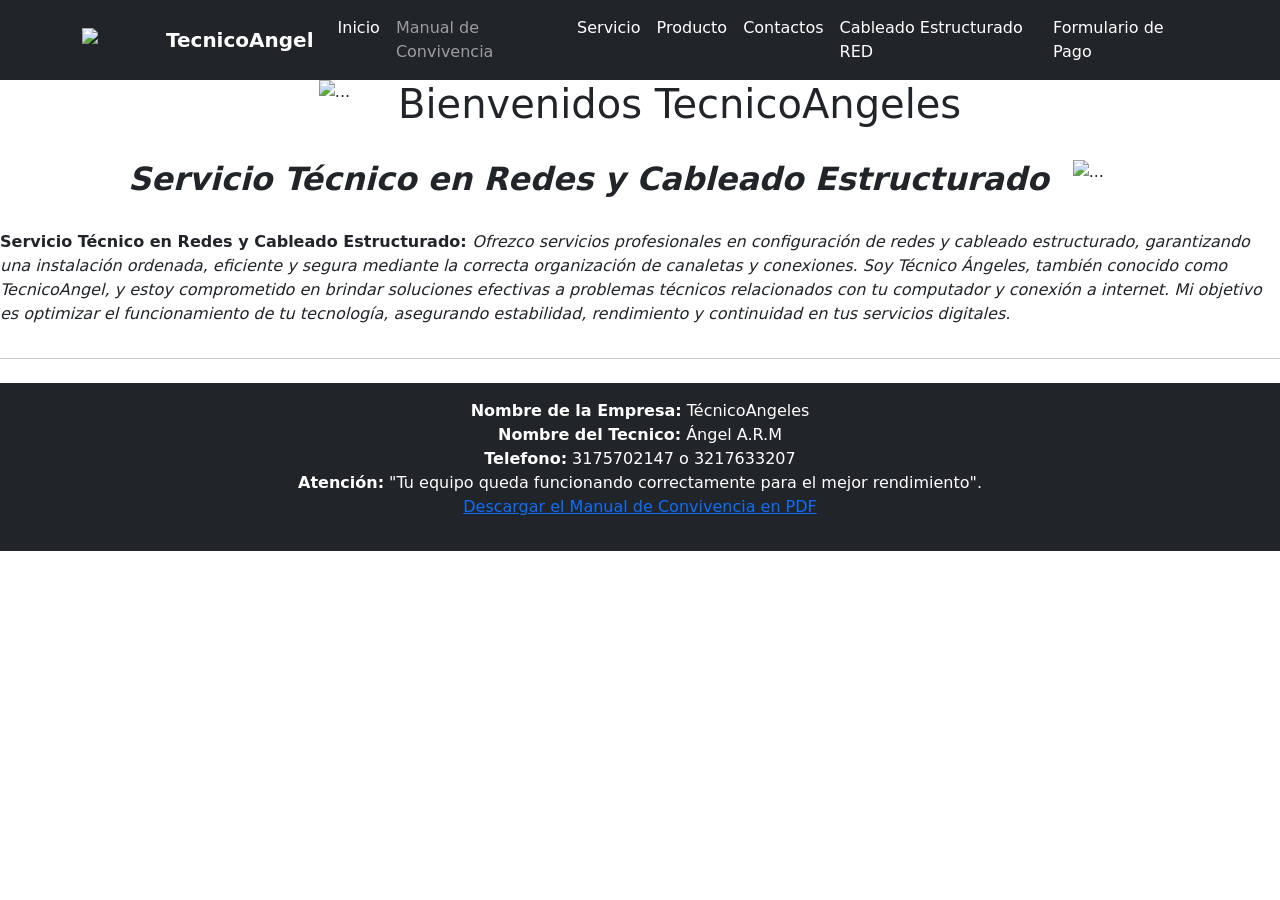
==== Cableado Estructurado RED.html @ a5ed2d07 "los primeros archivos" ====
<!DOCTYPE html>
<html lang="en">

<head>
    <meta charset="UTF-8">
    <meta name="viewport" content="width=device-width, initial-scale=1.0">
    <title>Cableado Estructurado RED</title>
    <link rel="stylesheet" href="styles/styles.css">
    <link href="https://cdn.jsdelivr.net/npm/bootstrap@5.3.8/dist/css/bootstrap.min.css" rel="stylesheet"
        integrity="sha384-sRIl4kxILFvY47J16cr9ZwB07vP4J8+LH7qKQnuqkuIAvNWLzeN8tE5YBujZqJLB" crossorigin="anonymous">
</head>

<body>
    <nav class="navbar navbar-expand-lg navbar-dark bg-dark sticky-top">
        <div class="container">
            <img src="imgA/Logo.png" alt="logo" width="90">
            <a class="navbar-brand fw-bold" href="index.html">TecnicoAngel</a>
            <button class="navbar-toggler" type="button" data-bs-toggle="collapse" data-bs-target="#navbarNav">
                <span class="navbar-toggler-icon"></span>
            </button>
            <div class="collapse navbar-collapse" id="navbarNav">
                <ul class="navbar-nav ms-auto">
                    <li class="nav-item"><a class="nav-link active" href="index.html">Inicio</a></li>
                    <li class="nav-item"><a class="nav-link" href="Manual de Convivencia.html">Manual de
                            Convivencia</a>
                    </li>
                    <li class="nav-item"><a class="nav-link active" href="Servicio.html">Servicio</a></li>
                    <li class="nav-item"><a class="nav-link active" href="Producto.html">Producto</a></li>
                    <li class="nav-item"><a class="nav-link active" href="contactos.html">Contactos</a></li>
                    <li class="nav-item"><a class="nav-link active" href="Cableado Estructurado RED.html">Cableado
                            Estructurado RED</a></li>
                    <li class="nav-item"><a class="nav-link active"
                            href="Formulario para el cliente realice su pago .html">Formulario de Pago</a>
                    </li>
                </ul>
            </div>
        </div>
    </nav>

    <div class="d-flex flex-wrap justify-content-center gap-4">
        <div id="carouselExample" class="carousel slide">
            <div class="carousel-inner">
                <div class="carousel-item active">
                    <img src="imgA/1_cableado.jpg" class="d-block w-100" alt="...">
                </div>
                <div class="carousel-item">
                    <img src="imgA/2_cableado.jpg" class="d-block w-100" alt="...">
                </div>
                <div class="carousel-item">
                    <img src="imgA/3_cableado.jpg" class="d-block w-100" alt="...">
                </div>
            </div>
            <button class="carousel-control-prev" type="button" data-bs-target="#carouselExample" data-bs-slide="prev">
                <span class="carousel-control-prev-icon" aria-hidden="true"></span>
                <span class="visually-hidden">Previous</span>
            </button>
            <button class="carousel-control-next" type="button" data-bs-target="#carouselExample" data-bs-slide="next">
                <span class="carousel-control-next-icon" aria-hidden="true"></span>
                <span class="visually-hidden">Next</span>
            </button>
        </div>
        <br>
        <h1 class="T_02">Bienvenidos TecnicoAngeles</h1>
        <h2 class="T_02"><strong><em>Servicio Técnico en Redes y Cableado Estructurado</em></strong></h2>

        <div id="carouselExampleSlidesOnly" class="carousel slide" data-bs-ride="carousel">
            <div class="carousel-inner">
                <div class="carousel-item active">
                    <img src="imgA/folleto.png" class="d-block w-100" alt="...">
                </div>
            </div>
        </div>
        <br>
        <hr>
        <p class="P_01"><strong>Servicio Técnico en Redes y Cableado Estructurado: </strong><em>Ofrezco servicios
                profesionales en
                configuración de redes y cableado estructurado, garantizando una
                instalación ordenada, eficiente y segura mediante la correcta organización de canaletas y conexiones.

                Soy Técnico Ángeles, también conocido como TecnicoAngel, y estoy comprometido en brindar soluciones
                efectivas a
                problemas técnicos relacionados con tu computador y conexión a internet.

                Mi objetivo es optimizar el funcionamiento de tu tecnología, asegurando estabilidad, rendimiento y
                continuidad
                en tus servicios digitales.
            </em></p>
    </div>































    <hr>
    <footer class="bg-dark text-white text-center p-3 mt-4">
        <p><strong>Nombre de la Empresa:</strong> TécnicoAngeles <br>
            <strong>Nombre del Tecnico:</strong> Ángel A.R.M <br>
            <strong>Telefono:</strong> 3175702147 o 3217633207 <br>
            <strong>Atención:</strong> "Tu equipo queda funcionando correctamente para el mejor rendimiento". <br>
            <a href="docs/Manual_de_Convivencia_TecnicoAngeles_Completo.pdf" download>Descargar el Manual de
                Convivencia
                en PDF</a>
        </p>

    </footer>
    <script src="https://cdn.jsdelivr.net/npm/bootstrap@5.3.8/dist/js/bootstrap.bundle.min.js"
        integrity="sha384-FKyoEForCGlyvwx9Hj09JcYn3nv7wiPVlz7YYwJrWVcXK/BmnVDxM+D2scQbITxI"
        crossorigin="anonymous"></script>
</body>

</html>
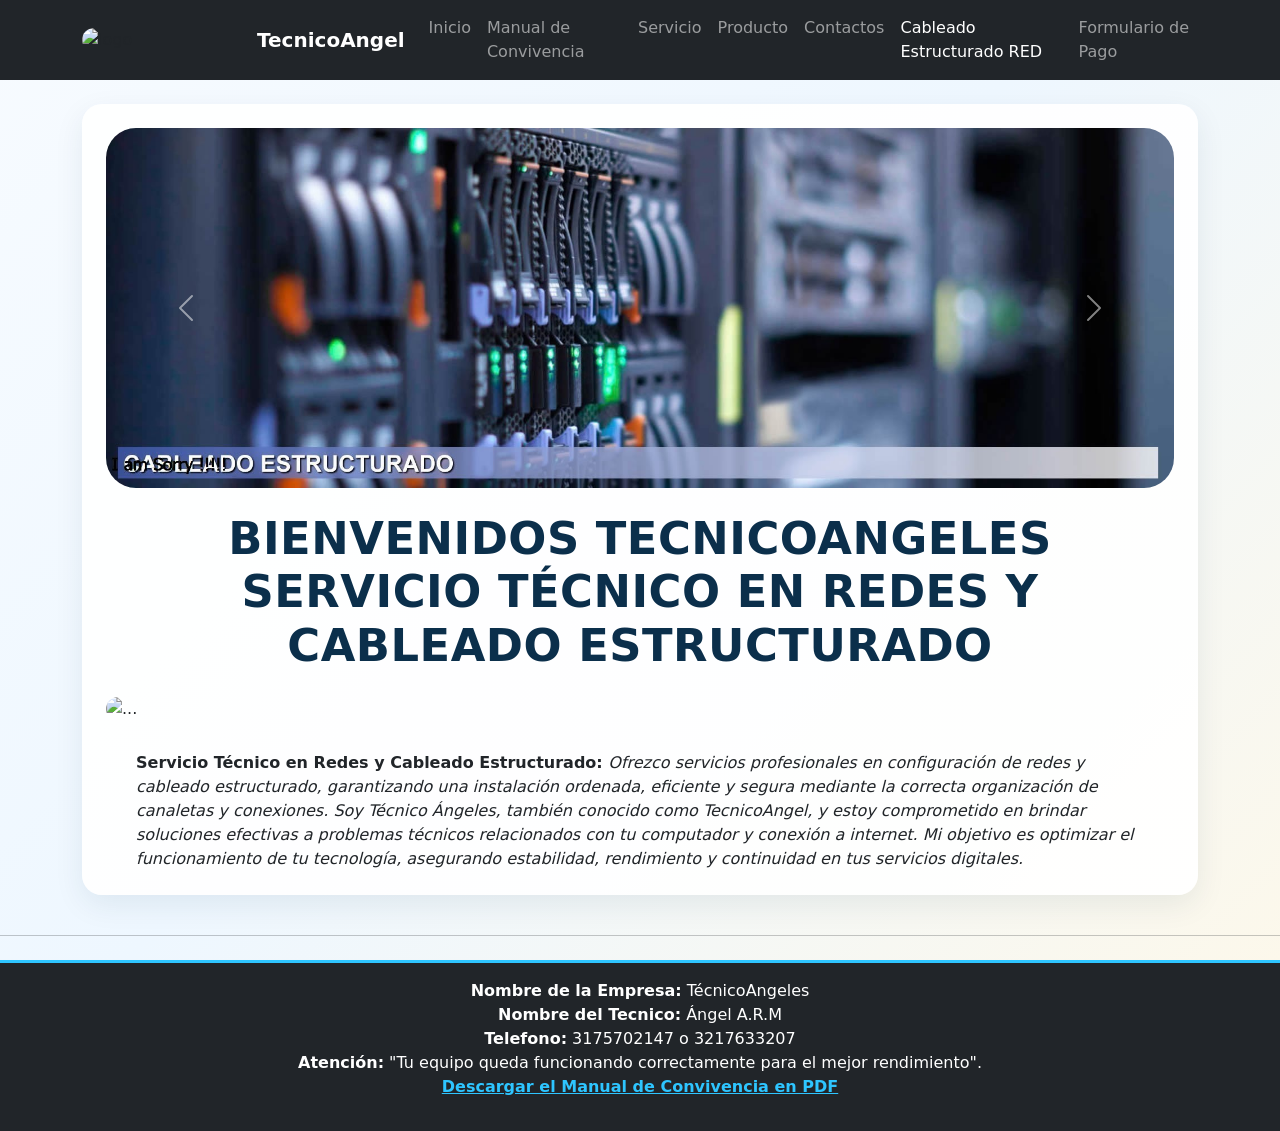
==== commit 57f8646b: "los primeros archivos" ====
--- a/Cableado Estructurado RED.html
+++ b/Cableado Estructurado RED.html
@@ -13,79 +13,63 @@
 <body>
     <nav class="navbar navbar-expand-lg navbar-dark bg-dark sticky-top">
         <div class="container">
-            <img src="imgA/Logo.png" alt="logo" width="90">
+            <img src="imgA/Logo.png" alt="logo" width="90" class="me-2">
             <a class="navbar-brand fw-bold" href="index.html">TecnicoAngel</a>
             <button class="navbar-toggler" type="button" data-bs-toggle="collapse" data-bs-target="#navbarNav">
                 <span class="navbar-toggler-icon"></span>
             </button>
             <div class="collapse navbar-collapse" id="navbarNav">
                 <ul class="navbar-nav ms-auto">
-                    <li class="nav-item"><a class="nav-link active" href="index.html">Inicio</a></li>
-                    <li class="nav-item"><a class="nav-link" href="Manual de Convivencia.html">Manual de
-                            Convivencia</a>
-                    </li>
-                    <li class="nav-item"><a class="nav-link active" href="Servicio.html">Servicio</a></li>
-                    <li class="nav-item"><a class="nav-link active" href="Producto.html">Producto</a></li>
-                    <li class="nav-item"><a class="nav-link active" href="contactos.html">Contactos</a></li>
-                    <li class="nav-item"><a class="nav-link active" href="Cableado Estructurado RED.html">Cableado
-                            Estructurado RED</a></li>
-                    <li class="nav-item"><a class="nav-link active"
-                            href="Formulario para el cliente realice su pago .html">Formulario de Pago</a>
-                    </li>
+                    <li class="nav-item"><a class="nav-link" href="index.html">Inicio</a></li>
+                    <li class="nav-item"><a class="nav-link" href="Manual de Convivencia.html">Manual de Convivencia</a></li>
+                    <li class="nav-item"><a class="nav-link" href="Servicio.html">Servicio</a></li>
+                    <li class="nav-item"><a class="nav-link" href="Producto.html">Producto</a></li>
+                    <li class="nav-item"><a class="nav-link" href="contactos.html">Contactos</a></li>
+                    <li class="nav-item"><a class="nav-link active" href="Cableado Estructurado RED.html">Cableado Estructurado RED</a></li>
+                    <li class="nav-item"><a class="nav-link" href="Formulario para el cliente realice su pago .html">Formulario de Pago</a></li>
                 </ul>
             </div>
         </div>
     </nav>
 
-    <div class="d-flex flex-wrap justify-content-center gap-4">
-        <div id="carouselExample" class="carousel slide">
-            <div class="carousel-inner">
-                <div class="carousel-item active">
-                    <img src="imgA/1_cableado.jpg" class="d-block w-100" alt="...">
+    <main class="container py-4">
+        <section class="page-shell p-4">
+            <div id="carouselExample" class="carousel slide rounded-4 overflow-hidden mb-4" data-bs-ride="carousel">
+                <div class="carousel-inner">
+                    <div class="carousel-item active">
+                        <img src="imgA/1_cableado.jpg" class="d-block w-100" alt="...">
+                    </div>
+                    <div class="carousel-item">
+                        <img src="imgA/2_cableado.jpg" class="d-block w-100" alt="...">
+                    </div>
+                    <div class="carousel-item">
+                        <img src="imgA/3_cableado.jpg" class="d-block w-100" alt="...">
+                    </div>
                 </div>
-                <div class="carousel-item">
-                    <img src="imgA/2_cableado.jpg" class="d-block w-100" alt="...">
-                </div>
-                <div class="carousel-item">
-                    <img src="imgA/3_cableado.jpg" class="d-block w-100" alt="...">
+                <button class="carousel-control-prev" type="button" data-bs-target="#carouselExample" data-bs-slide="prev">
+                    <span class="carousel-control-prev-icon" aria-hidden="true"></span>
+                    <span class="visually-hidden">Previous</span>
+                </button>
+                <button class="carousel-control-next" type="button" data-bs-target="#carouselExample" data-bs-slide="next">
+                    <span class="carousel-control-next-icon" aria-hidden="true"></span>
+                    <span class="visually-hidden">Next</span>
+                </button>
+            </div>
+
+            <h1 class="T_01 text-center">Bienvenidos TecnicoAngeles</h1>
+            <h2 class="T_01 mb-4">Servicio Técnico en Redes y Cableado Estructurado</h2>
+
+            <div id="carouselExampleSlidesOnly" class="carousel slide mb-4" data-bs-ride="carousel">
+                <div class="carousel-inner">
+                    <div class="carousel-item active">
+                        <img src="imgA/folleto.png" class="d-block w-100" alt="...">
+                    </div>
                 </div>
             </div>
-            <button class="carousel-control-prev" type="button" data-bs-target="#carouselExample" data-bs-slide="prev">
-                <span class="carousel-control-prev-icon" aria-hidden="true"></span>
-                <span class="visually-hidden">Previous</span>
-            </button>
-            <button class="carousel-control-next" type="button" data-bs-target="#carouselExample" data-bs-slide="next">
-                <span class="carousel-control-next-icon" aria-hidden="true"></span>
-                <span class="visually-hidden">Next</span>
-            </button>
-        </div>
-        <br>
-        <h1 class="T_02">Bienvenidos TecnicoAngeles</h1>
-        <h2 class="T_02"><strong><em>Servicio Técnico en Redes y Cableado Estructurado</em></strong></h2>
 
-        <div id="carouselExampleSlidesOnly" class="carousel slide" data-bs-ride="carousel">
-            <div class="carousel-inner">
-                <div class="carousel-item active">
-                    <img src="imgA/folleto.png" class="d-block w-100" alt="...">
-                </div>
-            </div>
-        </div>
-        <br>
-        <hr>
-        <p class="P_01"><strong>Servicio Técnico en Redes y Cableado Estructurado: </strong><em>Ofrezco servicios
-                profesionales en
-                configuración de redes y cableado estructurado, garantizando una
-                instalación ordenada, eficiente y segura mediante la correcta organización de canaletas y conexiones.
-
-                Soy Técnico Ángeles, también conocido como TecnicoAngel, y estoy comprometido en brindar soluciones
-                efectivas a
-                problemas técnicos relacionados con tu computador y conexión a internet.
-
-                Mi objetivo es optimizar el funcionamiento de tu tecnología, asegurando estabilidad, rendimiento y
-                continuidad
-                en tus servicios digitales.
-            </em></p>
-    </div>
+            <p class="P_01 mb-0"><strong>Servicio Técnico en Redes y Cableado Estructurado: </strong><em>Ofrezco servicios profesionales en configuración de redes y cableado estructurado, garantizando una instalación ordenada, eficiente y segura mediante la correcta organización de canaletas y conexiones. Soy Técnico Ángeles, también conocido como TecnicoAngel, y estoy comprometido en brindar soluciones efectivas a problemas técnicos relacionados con tu computador y conexión a internet. Mi objetivo es optimizar el funcionamiento de tu tecnología, asegurando estabilidad, rendimiento y continuidad en tus servicios digitales.</em></p>
+        </section>
+    </main>
 
 
 
--- a/styles/styles.css
+++ b/styles/styles.css
@@ -0,0 +1,200 @@
+:root {
+    --logo-dark: #0b2f4b;
+    --logo-blue: #0d6efd;
+    --logo-cyan: #2ec5ff;
+    --logo-gold: #f4b942;
+}
+
+body {
+    background: linear-gradient(135deg, #f7fbff 0%, #eef7ff 45%, #fef8e8 100%);
+    color: var(--logo-dark);
+    font-family: Arial, Helvetica, sans-serif;
+    margin: 0;
+}
+
+.page-shell {
+    background: rgba(255, 255, 255, 0.94);
+    border-radius: 1.25rem;
+    box-shadow: 0 10px 30px rgba(11, 47, 75, 0.08);
+}
+
+.product-card {
+    border: 1px solid rgba(13, 110, 253, 0.12) !important;
+    overflow: hidden;
+}
+
+.product-card img {
+    width: 100%;
+    height: 220px;
+    object-fit: cover;
+    border-radius: 0;
+}
+
+.T_01 {
+    margin: 0;
+    padding: 0;
+    text-align: center;
+    color: var(--logo-dark);
+    font-size: clamp(1.8rem, 4vw, 2.8rem);
+    font-weight: 800;
+    text-transform: uppercase;
+    letter-spacing: 0.5px;
+}
+
+.T_02 {
+    color: var(--logo-blue);
+    font-size: 50px;
+}
+
+.P_01 {
+    margin: 30px;
+}
+
+img {
+    border-radius: 30px;
+    width: 200px;
+}
+
+.service-hero {
+    background: rgba(255, 255, 255, 0.92);
+    border: 1px solid rgba(13, 110, 253, 0.12);
+}
+
+.service-hero__text {
+    color: #33516a;
+    font-size: 1.05rem;
+    max-width: 820px;
+    margin: 0 auto;
+}
+
+.service-card {
+    background: rgba(255, 255, 255, 0.96);
+    border: 1px solid rgba(13, 110, 253, 0.12) !important;
+    transition: transform 0.2s ease, box-shadow 0.2s ease;
+}
+
+.service-card:hover {
+    transform: translateY(-4px);
+    box-shadow: 0 16px 28px rgba(11, 47, 75, 0.14) !important;
+}
+
+.service-card__img {
+    width: 100%;
+    height: 220px;
+    object-fit: cover;
+    border-radius: 0;
+    padding: 1rem;
+    background: linear-gradient(180deg, rgba(13, 110, 253, 0.08), rgba(46, 197, 255, 0.12));
+}
+
+.service-card__title {
+    color: var(--logo-blue);
+    font-size: 1.45rem;
+    font-weight: 800;
+    margin-bottom: 1rem;
+}
+
+.service-list {
+    padding-left: 1.1rem;
+    margin-bottom: 0;
+}
+
+.service-list li {
+    margin-bottom: 0.55rem;
+    line-height: 1.55;
+}
+
+.service-message {
+    margin: 0;
+    line-height: 1.6;
+}
+
+#formulario {
+    background: rgba(255, 255, 255, 0.95);
+    border: 1px solid rgba(13, 110, 253, 0.15);
+    border-radius: 20px;
+    padding: 28px;
+    box-shadow: 0 15px 40px rgba(11, 47, 75, 0.12);
+    backdrop-filter: blur(6px);
+}
+
+.input-group {
+    border-radius: 14px;
+    overflow: hidden;
+    box-shadow: 0 4px 12px rgba(13, 110, 253, 0.08);
+}
+
+.input-group-text {
+    background: linear-gradient(135deg, var(--logo-dark), var(--logo-blue));
+    color: #fff;
+    border: none;
+    min-width: 110px;
+    justify-content: center;
+    font-weight: 600;
+}
+
+.form-control {
+    border: 1px solid rgba(13, 110, 253, 0.2);
+    padding: 12px 14px;
+    color: var(--logo-dark);
+}
+
+.form-control:focus {
+    border-color: var(--logo-cyan);
+    box-shadow: 0 0 0 0.2rem rgba(46, 197, 255, 0.2);
+}
+
+.btn.btn-primary {
+    background: linear-gradient(135deg, var(--logo-blue), var(--logo-cyan));
+    border: none;
+    border-radius: 999px;
+    padding: 12px 20px;
+    font-weight: 700;
+    letter-spacing: 0.3px;
+    box-shadow: 0 8px 18px rgba(13, 110, 253, 0.25);
+    transition: transform 0.2s ease, box-shadow 0.2s ease;
+}
+
+.btn.btn-primary:hover {
+    transform: translateY(-1px);
+    box-shadow: 0 10px 22px rgba(13, 110, 253, 0.32);
+}
+
+footer {
+    border-top: 3px solid var(--logo-cyan);
+}
+
+footer a {
+    color: var(--logo-cyan);
+    font-weight: 600;
+}
+
+@media (max-width: 767.98px) {
+    .service-hero {
+        padding: 1.25rem !important;
+    }
+
+    .service-card__img {
+        height: 180px;
+    }
+
+    .service-card__title {
+        font-size: 1.25rem;
+    }
+
+    .service-list li,
+    .service-message {
+        font-size: 0.96rem;
+    }
+
+    .page-shell {
+        padding: 1rem !important;
+    }
+
+    .product-card img {
+        height: 180px;
+    }
+}
+
+
+
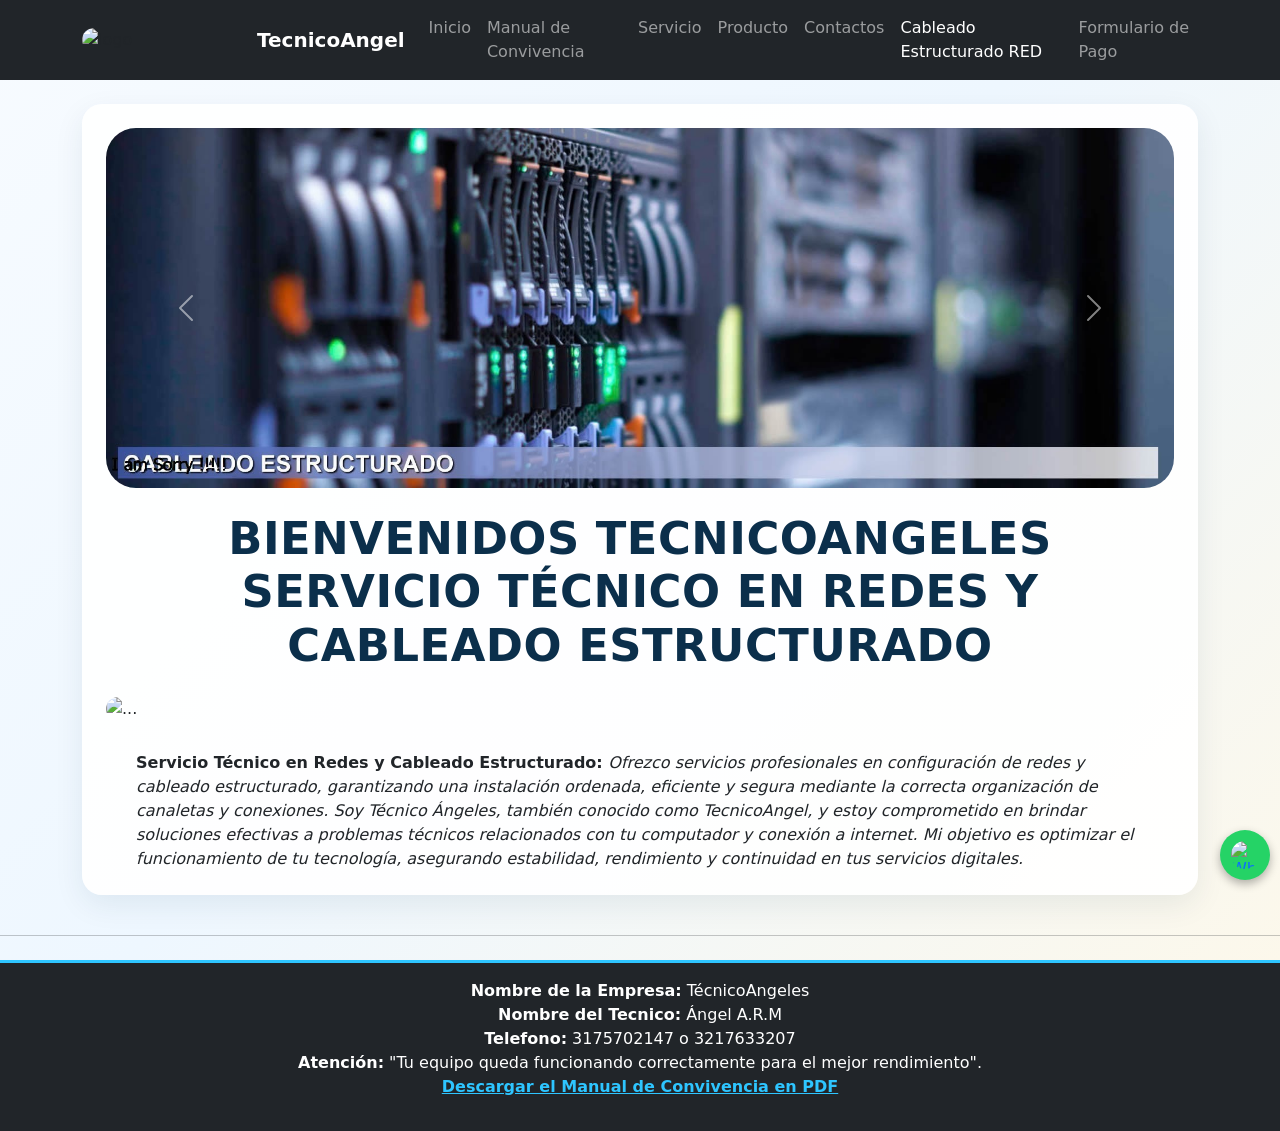
==== commit ff43d0f5: "los primeros archivos" ====
--- a/Cableado Estructurado RED.html
+++ b/Cableado Estructurado RED.html
@@ -76,31 +76,13 @@
 
 
 
+<a href="https://wa.me/573001234567?text=Hola,%20quiero%20más%20información." class="whatsapp" target="_blank">
 
+        <img src="https://cdn-icons-png.flaticon.com/512/733/733585.png" alt="WhatsApp">
 
+        <span>Chatea con nosotros</span>
 
-
-
-
-
-
-
-
-
-
-
-
-
-
-
-
-
-
-
-
-
-
-
+    </a>
     <hr>
     <footer class="bg-dark text-white text-center p-3 mt-4">
         <p><strong>Nombre de la Empresa:</strong> TécnicoAngeles <br>
--- a/styles/styles.css
+++ b/styles/styles.css
@@ -197,4 +197,77 @@
 }
 
 
-
+.whatsapp{
+    position: fixed;
+    right: 10px;      /* Pegado al lado derecho */
+    bottom: 20px;     /* Distancia desde abajo */
+
+    width: 50px;
+    height: 50px;
+
+    background: #25D366;
+    border-radius: 50%;
+
+    display: flex;
+    justify-content: center;
+    align-items: center;
+
+    text-decoration: none;
+    box-shadow: 0 4px 10px rgba(0,0,0,.3);
+    z-index: 9999;
+
+    transition: .3s;
+}
+
+.whatsapp:hover{
+    transform: scale(1.08);
+}
+
+.whatsapp img{
+    width: 28px;
+    height: 28px;
+}
+
+/* Mensaje */
+.whatsapp span{
+    position: absolute;
+    right: 60px;
+    background: #fff;
+    color: #333;
+    padding: 8px 12px;
+    border-radius: 6px;
+    box-shadow: 0 3px 8px rgba(0,0,0,.2);
+    font-size: 13px;
+    white-space: nowrap;
+
+    opacity: 0;
+    visibility: hidden;
+    transition: .3s;
+}
+
+.whatsapp:hover span{
+    opacity: 1;
+    visibility: visible;
+}
+
+/* Celulares */
+@media (max-width:768px){
+
+    .whatsapp{
+        width:45px;
+        height:45px;
+        right:10px;
+        bottom:15px;
+    }
+
+    .whatsapp img{
+        width:24px;
+        height:24px;
+    }
+
+    .whatsapp span{
+        display:none;
+    }
+
+}
+
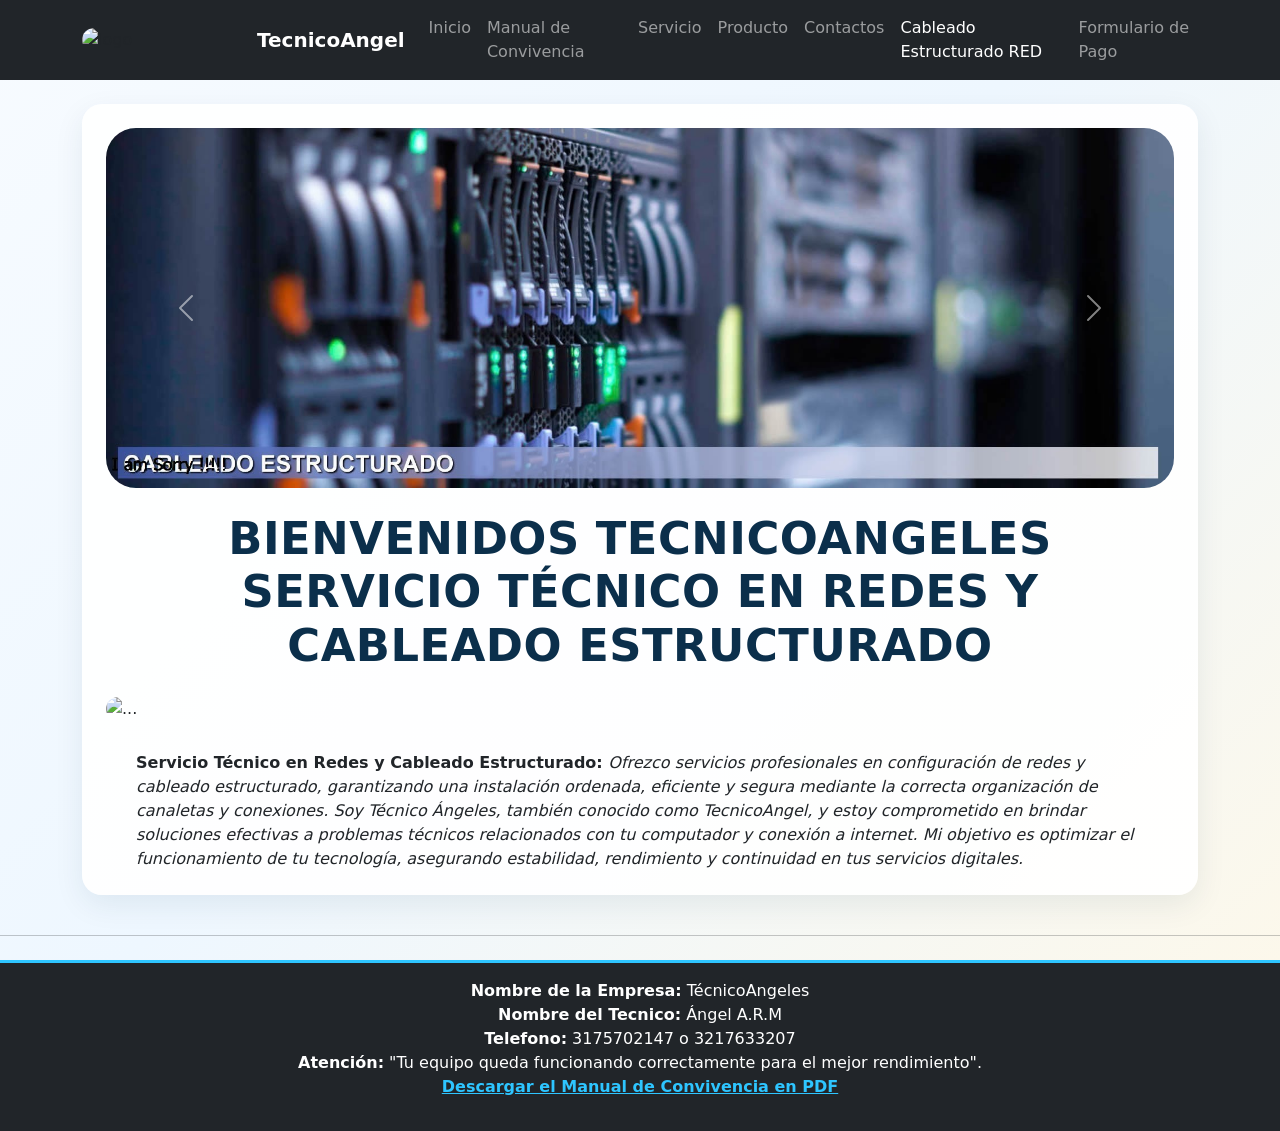
==== commit e21af047: "los primeros archivos" ====
--- a/Cableado Estructurado RED.html
+++ b/Cableado Estructurado RED.html
@@ -72,16 +72,6 @@
     </main>
 
 
-
-
-
-
-<a href="https://wa.me/573001234567?text=Hola,%20quiero%20más%20información." class="whatsapp" target="_blank">
-
-        <img src="https://cdn-icons-png.flaticon.com/512/733/733585.png" alt="WhatsApp">
-
-        <span>Chatea con nosotros</span>
-
     </a>
     <hr>
     <footer class="bg-dark text-white text-center p-3 mt-4">
